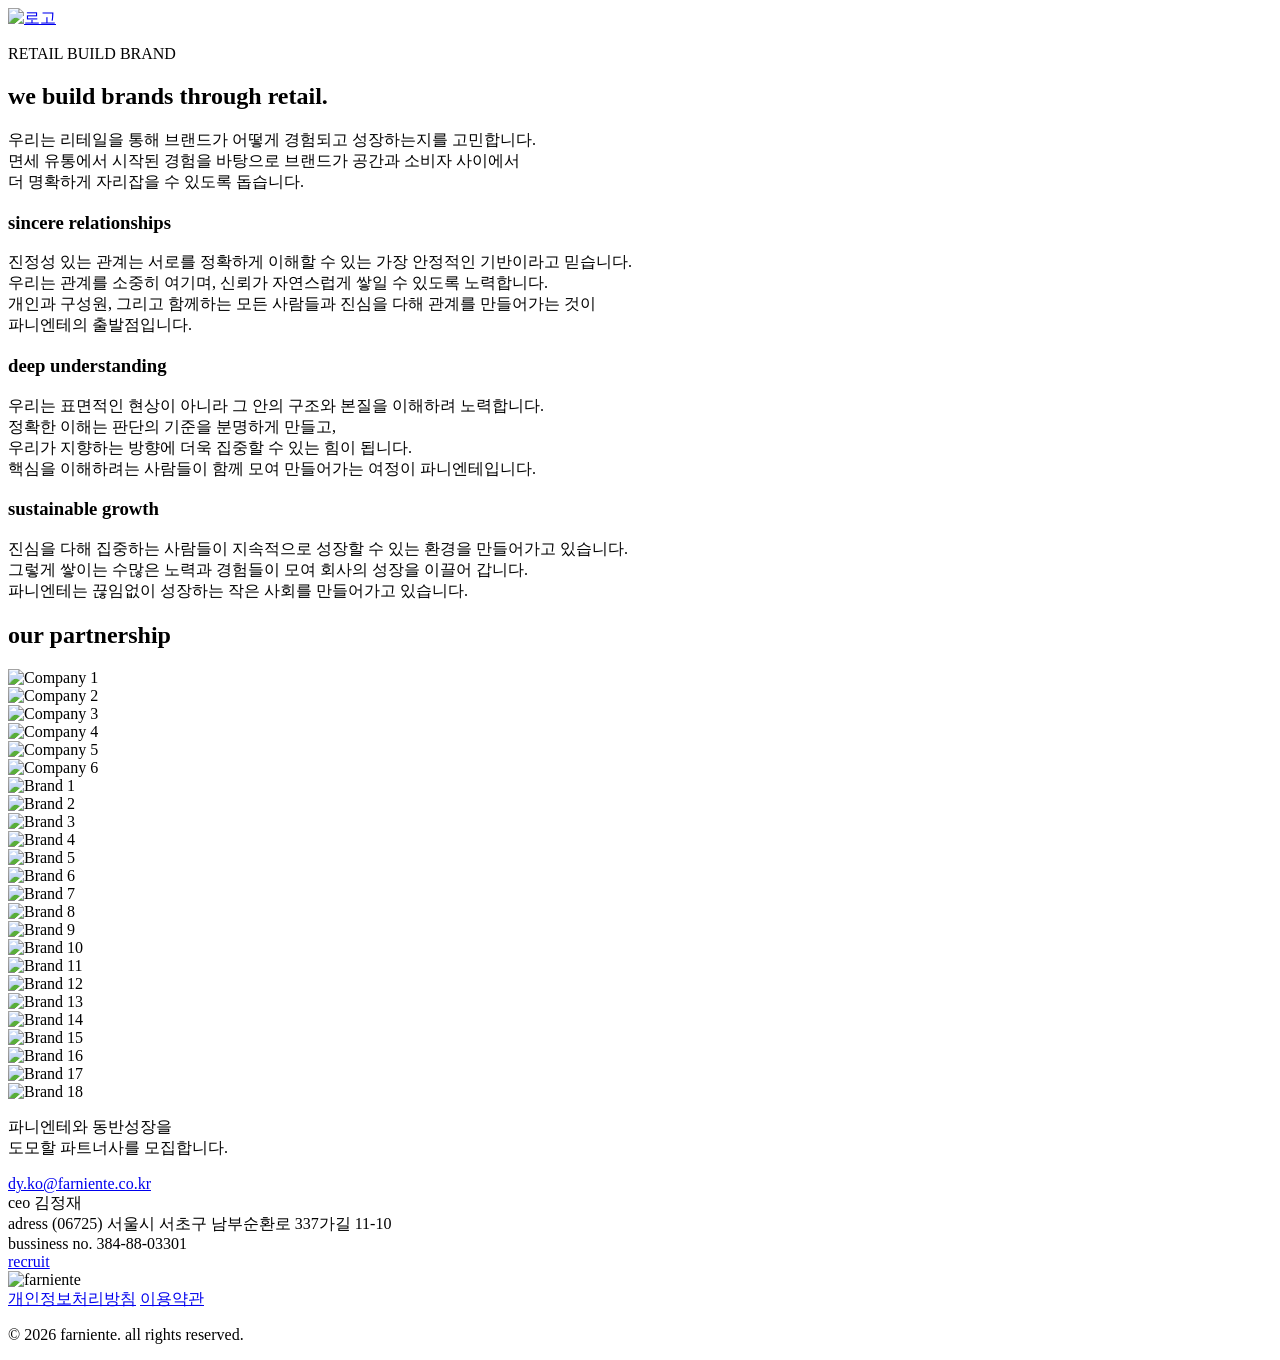
==== 새 폴더 (4)/index.html @ 10666e5d "Update index.html" ====
<!DOCTYPE html>
<html lang="ko">
<head>
  <meta charset="UTF-8" />
  <meta name="viewport" content="width=device-width, initial-scale=1.0" />
  <title>farniente</title>
  <link rel="stylesheet" href="style.css" />
</head>
<body>

  <header class="navbar">
    <a href="#" class="logo">
      <img src="images/logo.png" alt="로고" />
    </a>
  </header>

  <section class="hero">
    <p class="hero-caption">RETAIL BUILD BRAND</p>
  </section>

  <section class="science-section">
    <div class="science-media"></div>
    <div class="science-content">
      <h2 class="science-heading">we build brands through retail.</h2>
      <p class="science-text">
       우리는 리테일을 통해 브랜드가 어떻게 경험되고 성장하는지를 고민합니다.<br>
        면세 유통에서 시작된 경험을 바탕으로 브랜드가 공간과 소비자 사이에서<br>
        더 명확하게 자리잡을 수 있도록 돕습니다.
      </p>
    </div>
  </section>

  <section class="value-section">
    <div class="value-sticky">

      <div class="value-item active" data-index="0">
        <div class="value-text">
          <h3>sincere relationships</h3>
          <p class="value-desc">
            진정성 있는 관계는 서로를 정확하게 이해할 수 있는 가장 안정적인 기반이라고 믿습니다.<br>
            우리는 관계를 소중히 여기며, 신뢰가 자연스럽게 쌓일 수 있도록 노력합니다.<br>
            개인과 구성원, 그리고 함께하는 모든 사람들과 진심을 다해 관계를 만들어가는 것이 <br>파니엔테의 출발점입니다.
          </p>
        </div>
        <div class="value-image" style="background-image:url('images/value1.jpg')">
        </div>
      </div>

      <div class="value-item" data-index="1">
        <div class="value-image" style="background-image:url('images/value2.jpg')">
        </div>
        <div class="value-text">
          <h3>deep understanding</h3>
          <p class="value-desc">
            우리는 표면적인 현상이 아니라 그 안의 구조와 본질을 이해하려 노력합니다.<br>
            정확한 이해는 판단의 기준을 분명하게 만들고,<br>우리가 지향하는 방향에 더욱 집중할 수 있는 힘이 됩니다.<br>
            핵심을 이해하려는 사람들이 함께 모여 만들어가는 여정이 파니엔테입니다.
          </p>
        </div>
      </div>

      <div class="value-item" data-index="2">
        <div class="value-text">
          <h3>sustainable growth</h3>
          <p class="value-desc">
            진심을 다해 집중하는 사람들이 지속적으로 성장할 수 있는 환경을 만들어가고 있습니다.<br>
            그렇게 쌓이는 수많은 노력과 경험들이 모여 회사의 성장을 이끌어 갑니다.<br>
            파니엔테는 끊임없이 성장하는 작은 사회를 만들어가고 있습니다.
          </p>
        </div>
        <div class="value-image" style="background-image:url('images/value3.jpg')">
        </div>
      </div>

    </div>
  </section>

  <!-- Partnership 섹션 -->
  <section class="partnership-section">
    <div class="partnership-sticky">
      <div class="partnership-title-wrap">
        <h2 class="partnership-title">our partnership</h2>
      </div>

      <div class="partnership-track-wrap">
      <div class="partnership-track">

        <!-- 회사 로고 (5개): 3개 컬럼 + 2개 컬럼 -->
        <div class="logo-column col-3">
          <div class="logo-box"><img src="images/logos/company1.png" alt="Company 1" /></div>
          <div class="logo-box"><img src="images/logos/company2.png" alt="Company 2" /></div>
          <div class="logo-box"><img src="images/logos/company3.png" alt="Company 3" /></div>
        </div>
        <div class="logo-column col-3">
          <div class="logo-box"><img src="images/logos/company4.png" alt="Company 4" /></div>
          <div class="logo-box"><img src="images/logos/company5.png" alt="Company 5" /></div>
          <div class="logo-box"><img src="images/logos/company6.png" alt="Company 6" /></div>
        </div>

        <!-- 브랜드 로고 (18개): 3,2,3,2,3,2,3 컬럼 -->
        <div class="logo-column col-3">
          <div class="logo-box"><img src="images/logos/brand1.png" alt="Brand 1" /></div>
          <div class="logo-box"><img src="images/logos/brand2.png" alt="Brand 2" /></div>
          <div class="logo-box"><img src="images/logos/brand3.png" alt="Brand 3" /></div>
        </div>
        <div class="logo-column col-2">
          <div class="logo-box"><img src="images/logos/brand4.png" alt="Brand 4" /></div>
          <div class="logo-box"><img src="images/logos/brand5.png" alt="Brand 5" /></div>
        </div>
        <div class="logo-column col-3">
          <div class="logo-box"><img src="images/logos/brand6.png" alt="Brand 6" /></div>
          <div class="logo-box"><img src="images/logos/brand7.png" alt="Brand 7" /></div>
          <div class="logo-box"><img src="images/logos/brand8.png" alt="Brand 8" /></div>
        </div>
        <div class="logo-column col-2">
          <div class="logo-box"><img src="images/logos/brand9.png" alt="Brand 9" /></div>
          <div class="logo-box"><img src="images/logos/brand10.png" alt="Brand 10" /></div>
        </div>
        <div class="logo-column col-3">
          <div class="logo-box"><img src="images/logos/brand11.png" alt="Brand 11" /></div>
          <div class="logo-box"><img src="images/logos/brand12.png" alt="Brand 12" /></div>
          <div class="logo-box"><img src="images/logos/brand13.png" alt="Brand 13" /></div>
        </div>
        <div class="logo-column col-2">
          <div class="logo-box"><img src="images/logos/brand14.png" alt="Brand 14" /></div>
          <div class="logo-box"><img src="images/logos/brand15.png" alt="Brand 15" /></div>
        </div>
        <div class="logo-column col-3">
          <div class="logo-box"><img src="images/logos/brand16.png" alt="Brand 16" /></div>
          <div class="logo-box"><img src="images/logos/brand17.png" alt="Brand 17" /></div>
          <div class="logo-box"><img src="images/logos/brand18.png" alt="Brand 18" /></div>
        </div>

      </div>
      </div>
    </div>
  </section>

  <!-- 제휴문의 위 구분선 (장식용) -->
  <section class="contact-divider"></section>

  <!-- 제휴문의 섹션 -->
  <section class="contact-section">
    <p class="contact-text">
      파니엔테와 동반성장을<br />
      도모할 파트너사를 모집합니다.
    </p>
    <a class="contact-email" href="mailto:dy.ko@farniente.co.kr">dy.ko@farniente.co.kr</a>
  </section>

  <!-- 푸터 -->
  <footer class="footer">
    <div class="footer-info">
      <div class="footer-row">
        <span class="footer-label">ceo</span>
        <span class="footer-value">김정재</span>
      </div>
      <div class="footer-row">
        <span class="footer-label">adress</span>
        <span class="footer-value">(06725) 서울시 서초구 남부순환로 337가길 11-10</span>
      </div>
      <div class="footer-row">
        <span class="footer-label">bussiness no.</span>
        <span class="footer-value">384-88-03301</span>
      </div>
      <div class="footer-row">
        <a class="footer-label footer-label-link" href="mailto:hj.cheon@farniente.co.kr">recruit</a>
        <span class="footer-value"></span>
      </div>
    </div>

    <div class="footer-logo">
      <img src="images/logo-white.png" alt="farniente" />
    </div>

    <div class="footer-bottom">
      <div class="footer-links">
        <a href="#">개인정보처리방침</a>
        <a href="#">이용약관</a>
      </div>
      <p class="footer-copyright">© 2026 farniente. all rights reserved.</p>
    </div>
  </footer>

  <script src="script.js"></script>
</body>
</html>
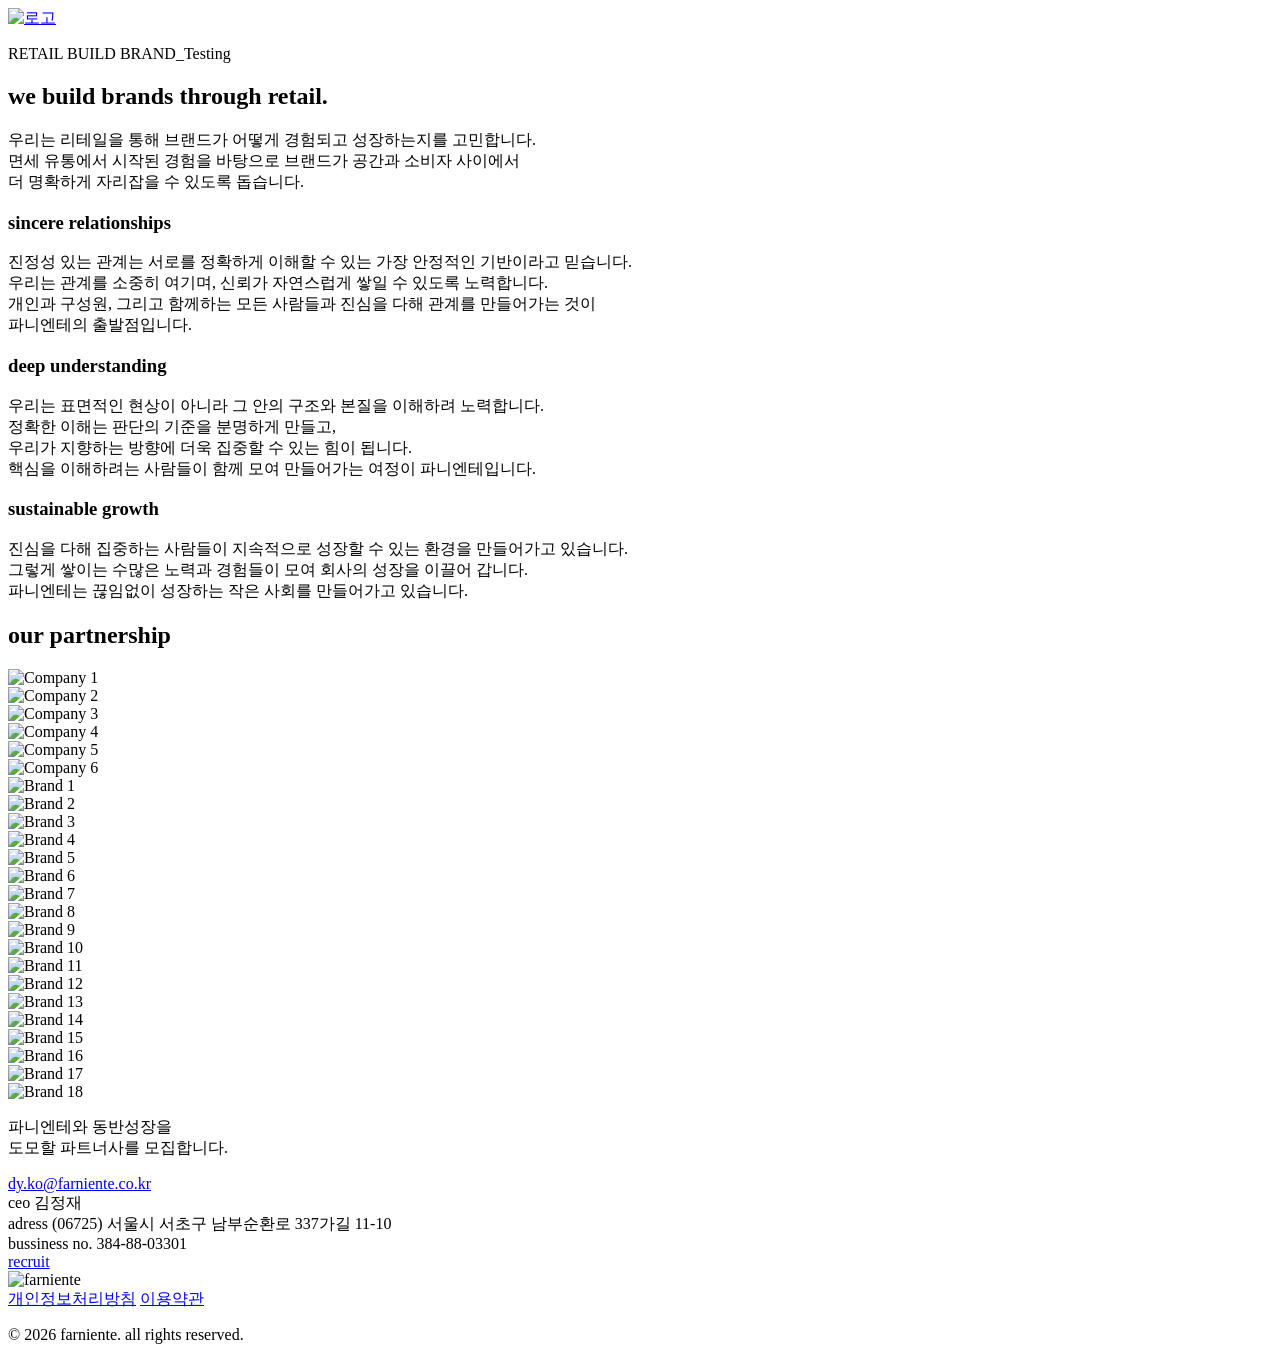
==== commit 09a88740: "Update index.html" ====
--- a/새 폴더 (4)/index.html
+++ b/새 폴더 (4)/index.html
@@ -15,7 +15,7 @@
   </header>
 
   <section class="hero">
-    <p class="hero-caption">RETAIL BUILD BRAND</p>
+    <p class="hero-caption">RETAIL BUILD BRAND_Testing</p>
   </section>
 
   <section class="science-section">
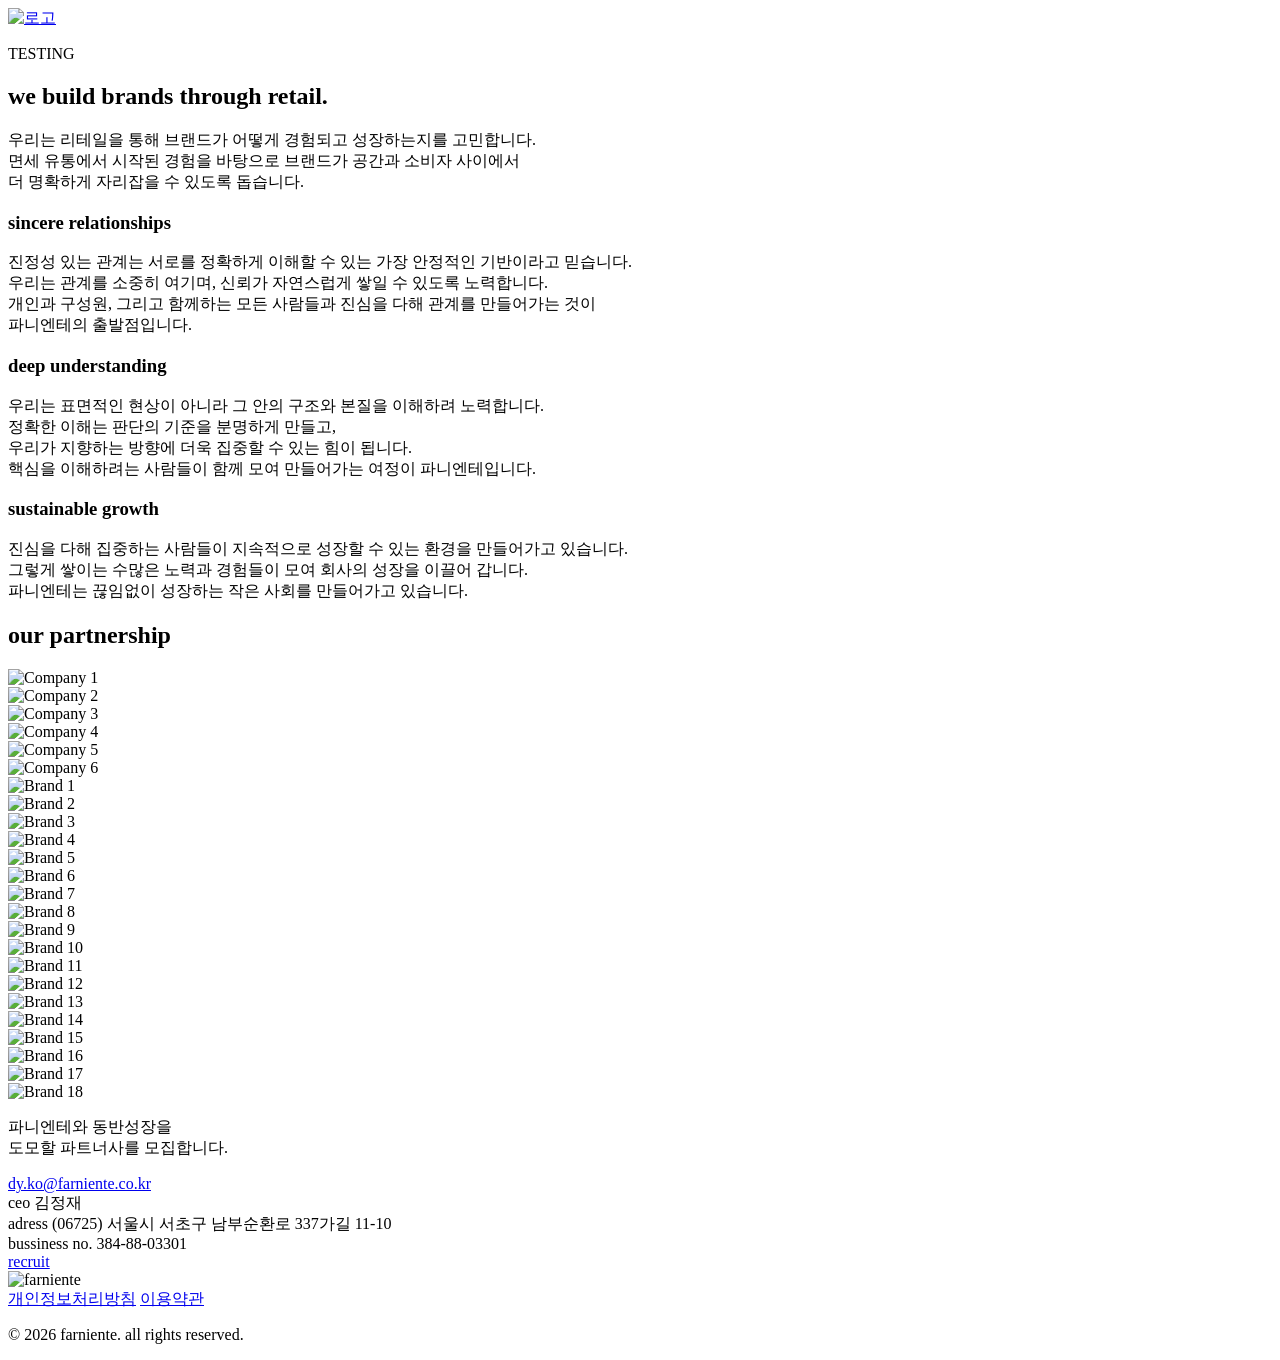
==== commit 2985159b: "Update index.html" ====
--- a/새 폴더 (4)/index.html
+++ b/새 폴더 (4)/index.html
@@ -15,7 +15,7 @@
   </header>
 
   <section class="hero">
-    <p class="hero-caption">RETAIL BUILD BRAND_Testing</p>
+    <p class="hero-caption">TESTING</p>
   </section>
 
   <section class="science-section">
